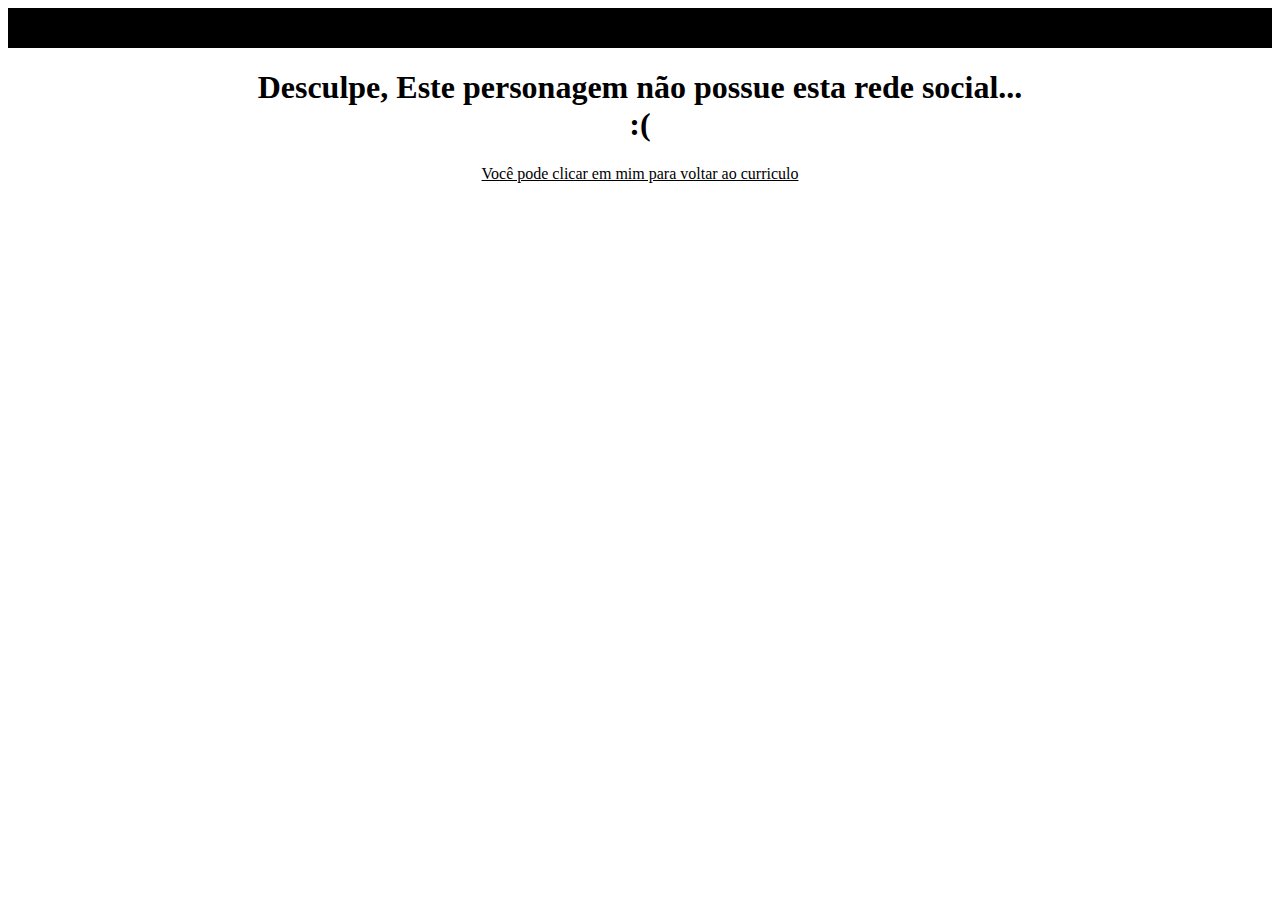
==== erro.html @ 3e3fdb95 "first commit" ====
<!DOCTYPE html>
<html lang = "pt-br">
	<head>
		<meta charset="utf-8">
		<meta name="viewport" content= "width=device-width, initial-scale=1.0">
		<link rel="stylesheet" type="text/css" href="CSS/erro.css">
		<link rel="shortcut icon" href = "Imagens/loliicone.jpeg" type="image/x-icon" />
		<title>Erro</title>
	</head>
	<body>
		<div></div>
		<h1>Desculpe, Este personagem não possue esta rede social...<br>:(</h1>
		<a href = "index.html">Você pode clicar em mim para voltar ao curriculo</a>
	</body>
</html>
---- CSS/erro.css ----
* {
	font-family: Ubuntu;
	text-align: center;
}
div {
	border: solid;
	border-width: 20px;
}
a {
	color: black;
}
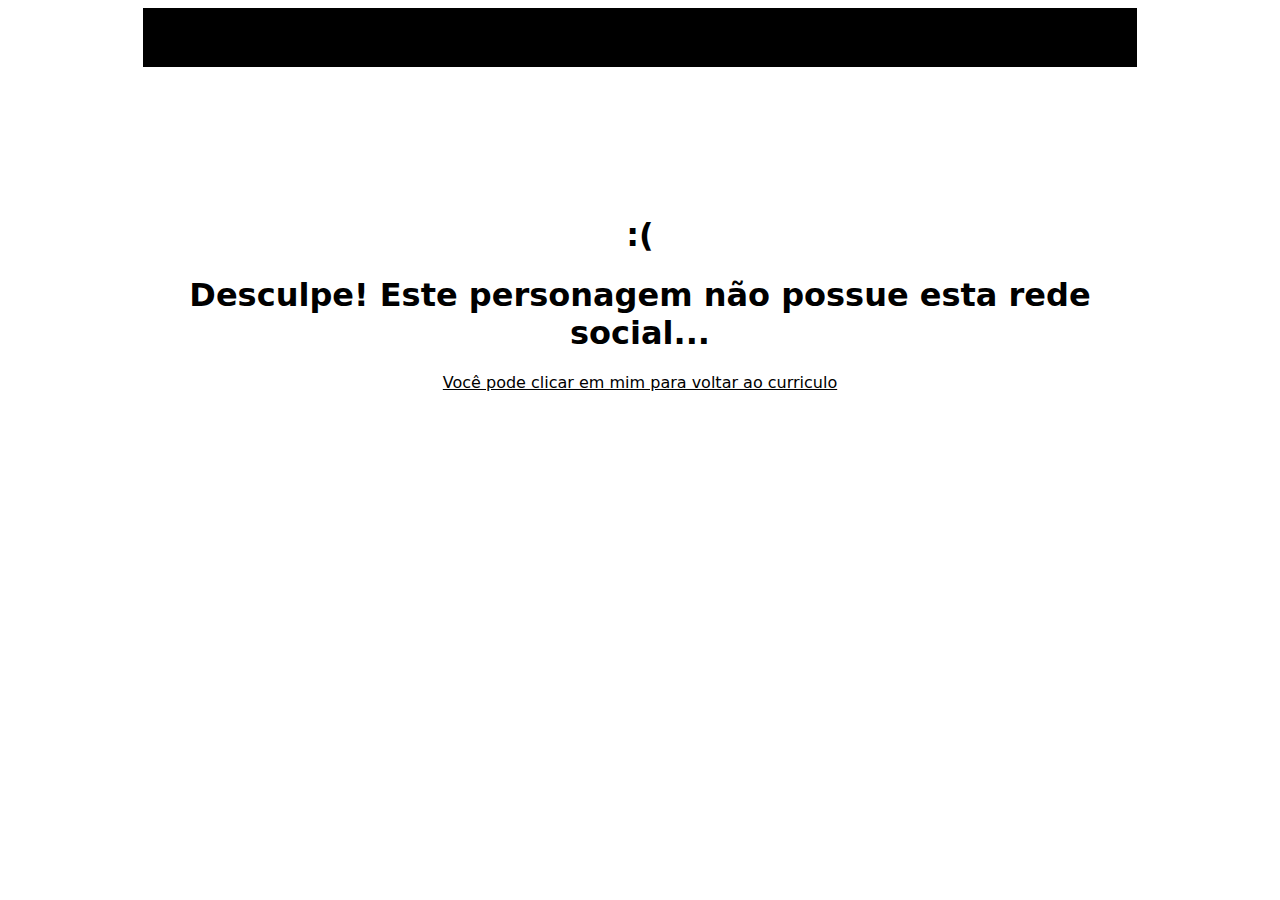
==== commit 87972423: "Melgorias do visual" ====
--- a/erro.html
+++ b/erro.html
@@ -1,15 +1,26 @@
 <!DOCTYPE html>
-<html lang = "pt-br">
-	<head>
-		<meta charset="utf-8">
-		<meta name="viewport" content= "width=device-width, initial-scale=1.0">
-		<link rel="stylesheet" type="text/css" href="CSS/erro.css">
-		<link rel="shortcut icon" href = "Imagens/loliicone.jpeg" type="image/x-icon" />
-		<title>Erro</title>
-	</head>
-	<body>
-		<div></div>
-		<h1>Desculpe, Este personagem não possue esta rede social...<br>:(</h1>
-		<a href = "index.html">Você pode clicar em mim para voltar ao curriculo</a>
-	</body>
-</html>+<html lang="pt-br">
+  <head>
+    <meta charset="utf-8" />
+    <meta name="viewport" content="width=device-width, initial-scale=1.0" />
+    <link rel="stylesheet" type="text/css" href="CSS/erro.css" />
+    <link
+      rel="shortcut icon"
+      href="Imagens/loliicone.jpeg"
+      type="image/x-icon"
+    />
+    <title>Erro</title>
+  </head>
+  <body>
+    <div class="all">
+      <div id="bar"></div>
+      <div id="content">
+        <h1>:(</h1>
+        <h1>Desculpe! Este personagem não possue esta rede social...</h1>
+        <a href="index.html"
+          >Você pode clicar em mim para voltar ao curriculo</a
+        >
+      </div>
+    </div>
+  </body>
+</html>
--- a/CSS/erro.css
+++ b/CSS/erro.css
@@ -1,11 +1,20 @@
 * {
-	font-family: Ubuntu;
-	text-align: center;
+	font-family: system-ui, -apple-system, BlinkMacSystemFont, 'Segoe UI', Roboto, Oxygen, Ubuntu, Cantarell, 'Open Sans', 'Helvetica Neue', sans-serif;	text-align: center;
 }
-div {
+div#bar {
 	border: solid;
 	border-width: 20px;
+	height: 19px;
+	background-color: black;
 }
 a {
 	color: black;
 }
+
+div#content {
+	margin-top: 15%;
+}
+
+div.all {
+	margin: 0 15vb;
+}
